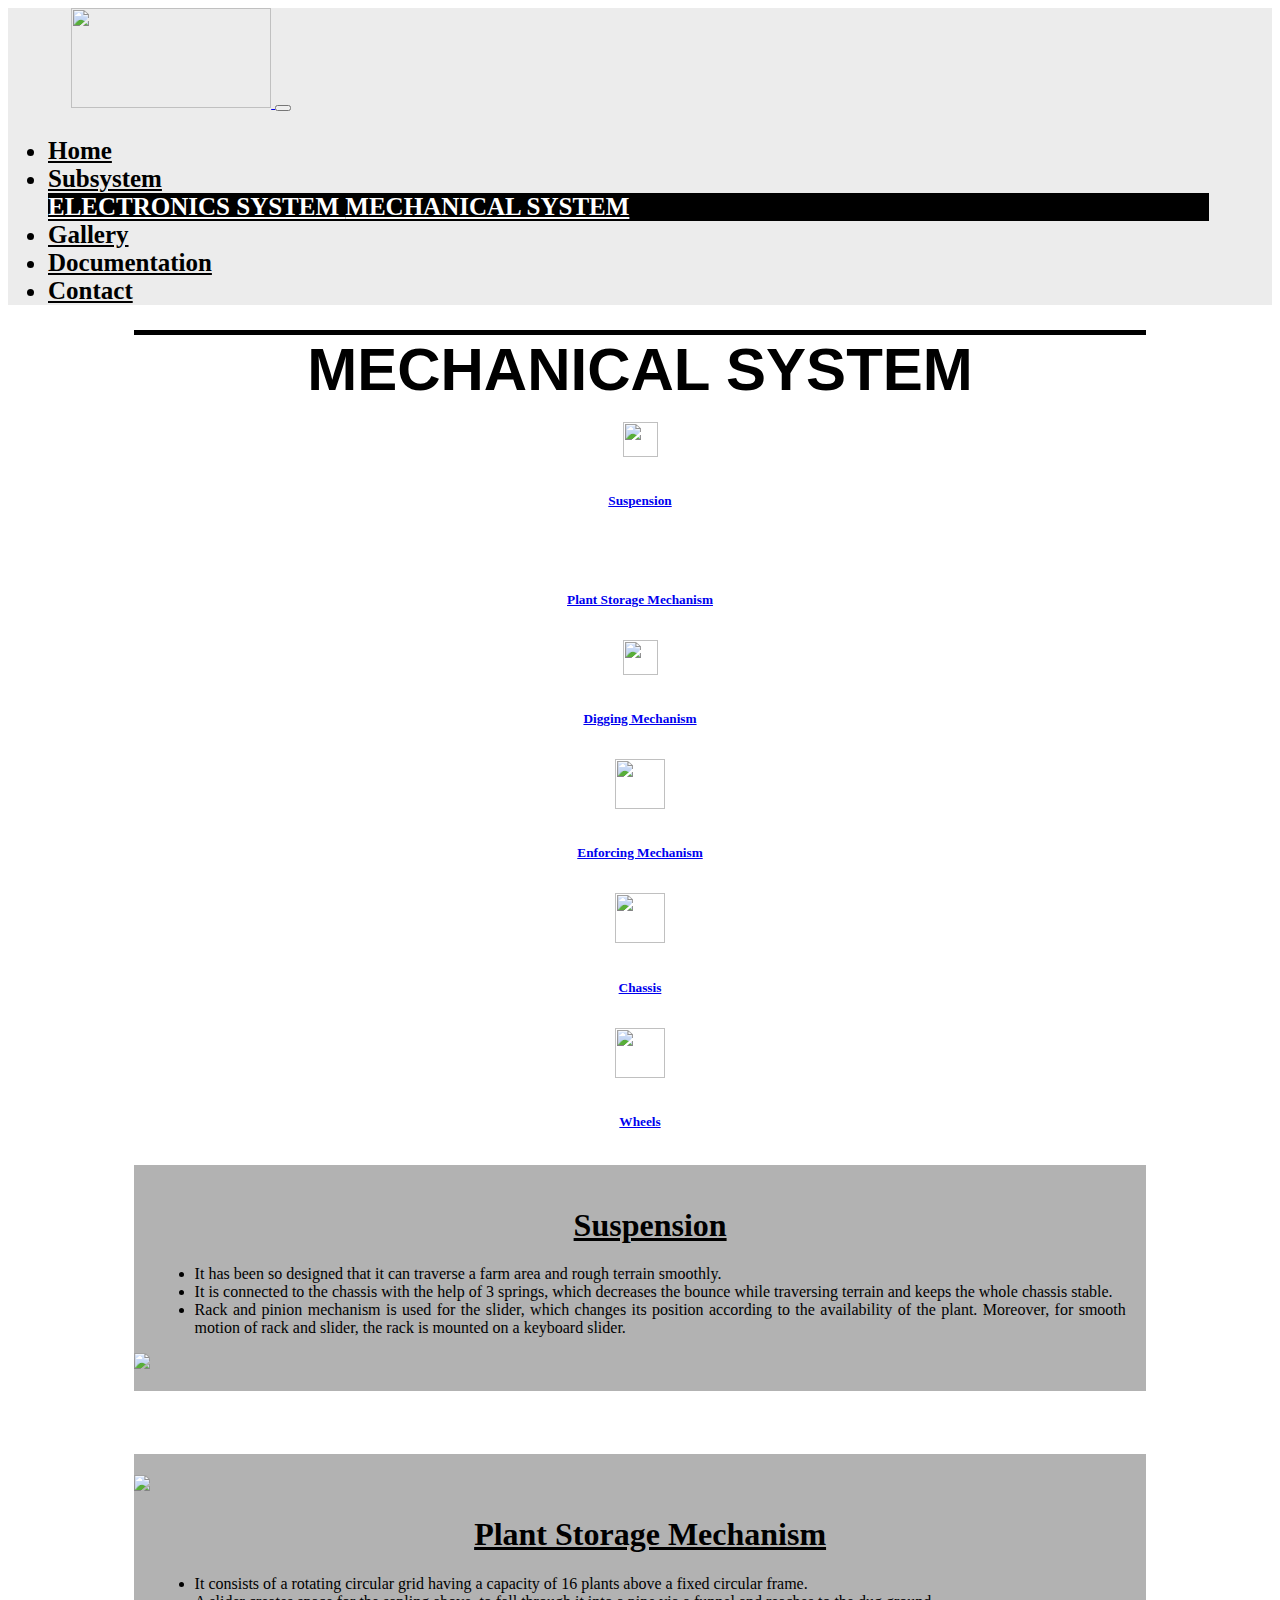
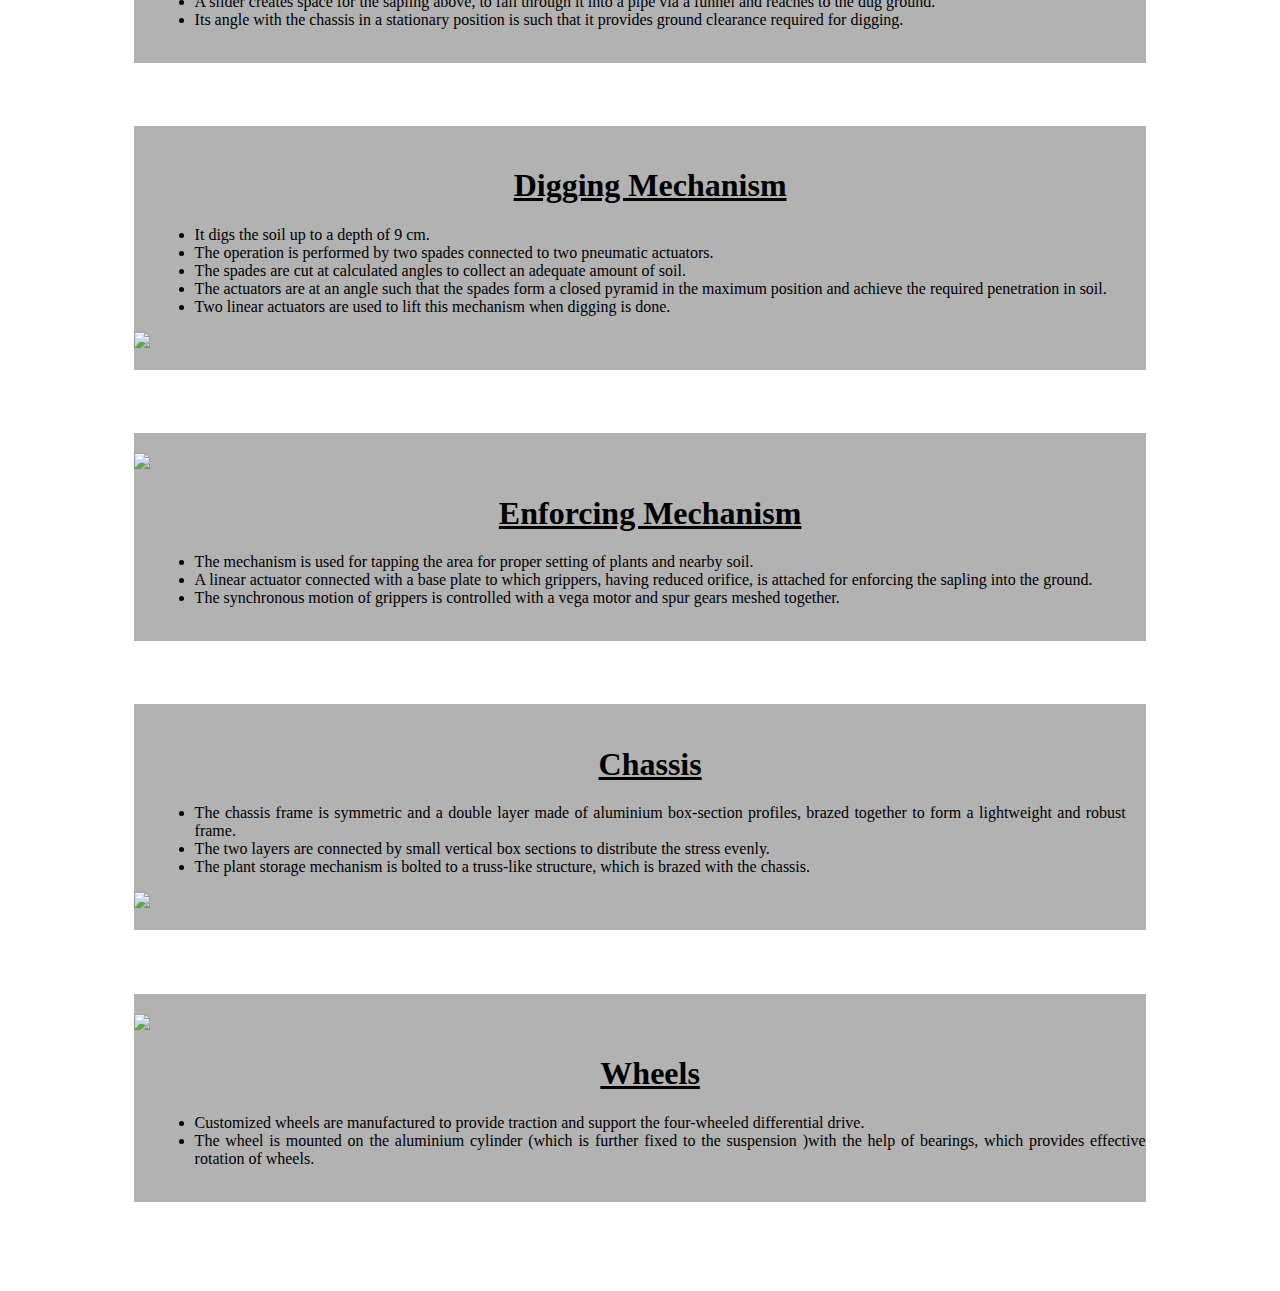
==== mechanical.html @ 3ef9ef08 "working" ====
<!DOCTYPE html>
<html>
    <head>
        <meta charset="utf-8">
        <meta name="viewport" content="width=device-width, initial-scale=1, shrink-to-fit=no">
        <title>
            SOCIAL-Mechanical
        </title>
        <link rel="apple-touch-icon" sizes="180x180" href="favicon_io/apple-touch-icon.png">
        <link rel="icon" type="image/png" sizes="32x32" href="favicon_io/favicon-32x32.png">
        <link rel="icon" type="image/png" sizes="16x16" href="favicon_io/favicon-16x16.png">
        <link rel="manifest" href="favicon_io/site.webmanifest">
        <link rel="stylesheet" href="css/bootstrap.min.css">
        <link rel="stylesheet" type="text/css" media="screen" href="index.css">
        <link rel="stylesheet" type="text/css" media="screen" href="footer.css">
        <link rel="stylesheet" type="text/css" media="screen" href="mechanical.css">
        <link rel="stylesheet" href="fontawesome-free-5.13.0-web/css/all.css">
        <script defer src="fontawesome-free-5.13.0-web/js/all.js"></script>
        <link rel="stylesheet" href="https://cdnjs.cloudflare.com/ajax/libs/font-awesome-animation/0.3.0/font-awesome-animation.min.css">
    </head>
    <body>
        <div class="bgr">
            <div style="background-color: rgba(224,224,224,0.6);">
            <nav class="navbar navbar-expand-md navbar-light">
                <a href ="#" class="navbar-brand">
                        <img src="images/svnit_1.jpg" class="svnit_photo"> 
                </a>
                <button type="button" class="navbar-toggler" data-toggle="collapse" data-target="#menu">
                    <span class="navbar-toggler-icon"></span>
                </button>
                <div class="collapse navbar-collapse" id="menu">
                    <ul class="navbar-nav ml-auto">
                        <li class="nav-item"style="font-weight: 800;"><a href="index.html" class="nav-link" style="color:black;">Home</a></li>
                            <li class="nav-item dropdown dropleft float-right"style="font-weight: bold;">
                                <a href="#" class="nav-link dropdown-toogle" data-toggle="dropdown" style="color:black;">Subsystem</a>
                                <div class="dropdown-menu dropdown-menu-right"style="background-color:rgb(0,0,0);">
                                    <a href="electronics.html" class="dropdown-item" style="color: white;">
                                        ELECTRONICS SYSTEM
                                    </a>
                                    <a href="#" class="dropdown-item" style="color: white;">
                                        MECHANICAL SYSTEM
                                    </a>
                                    </div>
                            </li>
                        <li class="nav-item"style="font-weight: 800;"><a href="gallery.html" class="nav-link" style="color:black;">Gallery</a></li>
                        <li class="nav-item"style="font-weight: 800;"><a href="#" class="nav-link" style="color:black;">Documentation</a></li>
                        <li class="nav-item"style="font-weight: bold;"><a href="index.html#down" class="nav-link" style="color:black;" id = "contact">Contact</a></li>
                    </ul>
                </div>
            </nav>
        </div>
           <div class = "a"></div>

        <div class="row">
            <div class="col-12 text-center h" style=" font-family: Arial, Helvetica, sans-serif; font-weight: bold; color: black;">
               MECHANICAL SYSTEM
            </div>
        </div>
        <br>

        <div class="container">
            <div class="row">
                <!-- <div class = "rounded-icons"> -->
                    <div class="col-lg-2 col-sm-6" style="text-align: center;">
                        <a class="social-button sus">
                        <img src="images/suspension.png" style="width: 35px; height: 35px;">
                        <br>
                        </a>
                        <a href="#susp"><h5 style="padding-top: 10px;padding-bottom: 10px;">Suspension</h5></a>
                    </div>
                    <div class="col-lg-2 col-sm-6" style="text-align: center;">
                        <a class="social-button plant">
                            <i class="fas fa-leaf" style="color: yellowgreen;"></i>
                        <br>
                        </a>
                        <a href="#plant"><h5 style="padding-top: 10px;padding-bottom: 10px;">Plant Storage Mechanism</h5></a>
                    </div>
                    <div class="col-lg-2 col-sm-6" style="text-align: center;">
                        <a class="social-button sus">
                            <img src="images/dig.png" style="width: 35px; height: 35px;">
                        <br>
                        </a>
                        <a href="#dig"><h5 style="padding-top: 10px;padding-bottom: 10px;">Digging Mechanism</h5></a>
                    </div>
                    <div class="col-lg-2 col-sm-6" style="text-align: center;">
                        <a class="social-button rpi">
                        <img src = "images/actuation.jpg" style="width: 50px; height: 50px;">
                        </a>
                        <a href="#enf"><h5 style="padding-top: 10px;padding-bottom: 10px;">Enforcing Mechanism</h5></a>
                    </div>
                    <div class="col-lg-2 col-sm-6" style="text-align: center;">
                        <a class="social-button ">
                        <img src="images/chassis.jpg" style="width: 50px; height: 50px;">
                        <br>
                        </a>
                        <a href="#chassis"><h5 style="padding-top: 10px;padding-bottom: 10px;">Chassis</h5></a>
                    </div>
                    <div class="col-lg-2 col-sm-6" style="text-align: center;">
                        <a class="social-button ">
                            <img src="images/wheel.jpg" style="width: 50px; height: 50px;">
                            <br>
                        </a>
                        <a href="#wheel"><h5 style="padding-top: 10px;padding-bottom: 10px;">Wheels</h5></a>
                    </div>
                <!-- </div> -->
            </div>
        </div>

        <div class="cont">
            <div class="row justify-content-right" style = " padding-top: 2%;">
                <div class="col-lg-7 col-sm-12" style="margin-left: 2%;">
                    <h1 id = "susp" style="text-align: center;"><u>Suspension</u></h1>
                    <ul class="txt" style="text-align: justify; margin-right: 2%;">
                        <li>It has been so designed that it can traverse a farm area and rough terrain smoothly.</li>
                        <li>It is connected to the chassis with the help of 3 springs, which decreases the bounce while traversing terrain and keeps the whole chassis stable. </li>
                        <li>Rack and pinion mechanism is used for the slider, which changes its position according to the
                             availability of the plant. Moreover, for smooth motion of rack and slider, the rack is mounted on a keyboard slider.</li>
                    </ul>
                </div>
                <div class="col-lg-4 col-md-12 text-center">
                    <img src="images/suspension.jpg" class="suspension">
                </div>
            </div>
            <br>
        </div>

        <div class="cont">
            <div class="row" style = " padding-top: 2%;">
                <div class="col-lg-4 col-md-12 text-center order-lg-1 order-2">
                    <img src="images/plant.jpg" class="plant">
                </div>
                <div class="col-lg-7 col-md-12 order-lg-2 order-1" style="margin-left: 2%;">
                    <h1 id = "plant" style="text-align: center;" id="plant"><u>Plant Storage Mechanism</u></h1>
                    <ul class="txt" style="text-align: justify;">
                        <li>It consists of a rotating circular grid having a capacity of 16 plants above a fixed circular frame.</li>
                        <li>A slider creates space for the sapling above, to fall through it into a pipe via a funnel and reaches to the dug ground. </li>
                        <li>Its angle with the chassis in a stationary position is such that it provides ground clearance required for digging.</li>
                    </ul>
                </div>
            </div>
            <br>
        </div>

        <div class="cont">
            <div class="row justify-content-right" style = " padding-top: 2%;">
                <div class="col-lg-7 col-sm-12" style="margin-left: 2%;">
                    <h1 id = "dig" style="text-align: center;"><u>Digging Mechanism</u></h1>
                    <ul class="txt" style="text-align: justify; margin-right: 2%;">
                        <li>It digs the soil up to a depth of 9 cm.</li>
                        <li>The operation is performed by two spades connected to two pneumatic actuators. </li>
                        <li>The spades are cut at calculated angles to collect an adequate amount of soil.</li>
                        <li>The actuators are at an angle such that the spades form a closed pyramid in the maximum
                             position and achieve the required penetration in soil.</li>
                        <li>Two linear actuators are used to lift this mechanism when digging is done.</li>
                    </ul>
                </div>
                <div class="col-lg-4 col-md-12 text-center">
                    <img src="images/digging.jpg" class="digging">
                </div>
            </div>
            <br>
        </div>

        <div class="cont">
            <div class="row" style = " padding-top: 2%;">
                <div class="col-lg-4 col-md-12 text-center order-lg-1 order-2">
                    <img src="images/enforcing.jpg" class="digging">
                </div>
                <div class="col-lg-7 col-md-12 order-lg-2 order-1" style="margin-left: 2%;">
                    <h1 id = "enf" style="text-align: center;" id="plant"><u>Enforcing Mechanism</u></h1>
                    <ul class="txt" style="text-align: justify;">
                        <li>The mechanism is used for tapping the area for proper setting of plants and nearby soil.</li>
                        <li>A linear actuator connected with a base plate to which grippers, having reduced orifice, is 
                            attached for enforcing the sapling into the ground. </li>
                        <li>The synchronous motion of grippers is controlled with a vega motor and spur gears meshed together.</li>
                    </ul>
                </div>
            </div>
            <br>
        </div>

        <div class="cont">
            <div class="row justify-content-right" style = " padding-top: 2%;">
                <div class="col-lg-7 col-sm-12" style="margin-left: 2%;">
                    <h1 id = "chassis" style="text-align: center;"><u>Chassis</u></h1>
                    <ul class="txt" style="text-align: justify; margin-right: 2%;">
                        <li>The chassis frame is symmetric and a double layer made of aluminium box-section profiles, 
                            brazed together to form a lightweight and robust frame.</li>    
                        <li>The two layers are connected by small vertical box sections to distribute the stress evenly.</li>
                        <li>The plant storage mechanism is bolted to a truss-like structure, which is brazed with the chassis.</li>
                    </ul>
                </div>
                <div class="col-lg-4 col-md-12 text-center">
                    <img src="images/reforester3.jpg" class="chassis">
                </div>
            </div>
            <br>
        </div>

        <div class="cont">
            <div class="row" style = " padding-top: 2%;">
                <div class="col-lg-4 col-md-12 text-center order-lg-1 order-2">
                    <img src="images/wheel1.jpg" class="wheel">
                </div>
                <div class="col-lg-7 col-md-12 order-lg-2 order-1" style="margin-left: 2%;">
                    <h1 id = "wheel" style="text-align: center;" id="plant"><u>Wheels</u></h1>
                    <ul class="txt" style="text-align: justify;">
                        <li>Customized wheels are manufactured to provide traction and support the four-wheeled differential drive.</li>    
                        <li>The wheel is mounted on the aluminium cylinder (which is further fixed to the suspension )with the
                             help of bearings, which provides effective rotation of wheels.</li>
                    </ul>
                </div>
            </div>
            <br>
        </div>
        <br>
        </div>
    </body>
    <script src="js/jquery.min.js"></script>
    <script src="js/bootstrap.min.js"></script>
</html>
---- index.css ----
html {
    overflow-x: hidden;

}

body {
    overflow-x: hidden;
    font-family: 'Times New Roman', Times, serif;
}

.bgr {
    background-image:url(images/reforester5.jpg);
    background-color: rgba(255,255,255,0.7);
    background-blend-mode: lighten;
    background-repeat: no-repeat; 
    background-size:100% 100%;
}

.navbar-nav{
    /* font-family: Bookman Header; */
    font-size: 25px;
}
.con{
    border:2px solid transparent;
     padding-left: 50px;
     padding-right: 50px;
 }

 .cont {
     /* font-family: Cambria, Cochin, Georgia, Times, 'Times New Roman', serif; */
     background-color: rgba(0, 0, 0, 0.3);
     margin-left: 10%;
     margin-right: 10%;
     margin-top: 2%;
     margin-bottom: 5%;
     color: black;
 }

.hero {
    width: 1250;
    height: 720px;
    margin-left: 10%;
    margin-right: 10%;
    background-image: url(images/reforester5.jpg);
    background-attachment: fixed;
    background-position: center;
    background-repeat: no-repeat;
    background-size: cover;
}

.h {
    text-align: center;
    font-size: 60px;
    font-family:'Times New Roman', Times, serif;
    /* padding-top: 40px; */
}

 .contact{
     padding-left: 90px;
     padding-right: 90px;
 }

.dropdown-item  a {
    border-style: ridge;
    border-color: black;
}

.dropdown-item:hover {
    background-color: rgb(100,100,100);
}
/* a:focus, a:hover {
    outline: 0 !important;
} */

 /* ul li:hover{
     background-color:rgb(211,211,211);
     font-weight: bolder;
 } */
 .carousel-item{
     padding-right: 0px;
     padding-left: 0px;
 }
 .hello1{
    height: 700px;
     width: 1250;
 }
 .hello2{
    height: 720px;
     width: 1300;
 }
 .hello3{
    height: 720px;
     width: 1300;
 }
.hello5 {
    height: 400px;
    margin-top: 100px;
    margin-bottom: 200px;
}

 h3 {
     /* font-family: Bookman Header; */
     font-style: bold;
 }

 div.polaroid {
    width: 80%;
    background-color: white;
    box-shadow: 0 4px 8px 0 rgba(0, 0, 0, 0.2), 0 6px 20px 0 rgba(0, 0, 0, 0.19);
    margin-bottom: 25px;
  }
  
  div.text_container {
    text-align: center;
    padding: 10px 20px;
    background-color: teal;
    color: white;
  }

  div.text_container a {
        color: white;
  }

  div.transbox {
    margin: 5%;
    margin-top: 0;
    background-color: #ffffff;
    border: 1px solid black;
    opacity: 0.6;
    height: 700px;
  }

 .a {
     height: 5px;
     background-color: black;
     margin-right: 10%;
     margin-left: 10%;
 }

 
#menu {
    margin-right: 5%;
}

#background_image {
    width : 100%;
    position : absolute;
    top: 0;
    left: 0;
}

.civil_photo {
    height:auto;
    width: 70%; 
    margin-left: 5%;
}

.svnit_photo {
    height:100px;
    width:200px;
    margin-left: 5%;
}

.tensegrity_photo {
    display: block;
     margin-left: auto;
     margin-right: auto; 
     width: 25%; 
     height: 25%;
}

.bridge_photo {
    display: block; 
    margin-left: auto;
    margin-right: auto; 
    width: 30%; 
    height: 30%;
}

.truss_photo {
    display: block; 
    margin-left: auto;
    margin-right: auto; 
    width: 50%;
}

.main_photo {
    height: 500px;
    margin-left: auto;
    margin-right: auto;
    display: block;
    /* padding-top: 2%; */
    /* padding-bottom: 2%; */
}

.bottom_location .rounded-social-buttons {
    margin-right: 10px;
}

@media(max-width:1240px) {
    .hello1 {
        height: 600px;
    }
    .hello5 {
        height: 400px;
        margin-bottom: 100px;
        margin-top: 100px;
    }
}

@media(max-width : 1200px) {
    .main_photo {
        height: 350px;
        margin-left: auto;
        margin-right: auto;
        display: block;
        padding-top: 2%;
    }
}

@media (max-width : 850.98px) {
    .hello1 {
        height: 400px;
        padding-right: 5%;
        padding-left: 5%;
    }
    .hello5 {
        height : 300px;
        margin-bottom: 100px;
        margin-top: 0px;
        /* margin-top: 100px;
        margin-bottom: 100px; */
    }
    .main_photo {
        height: 350px;
        margin-left: auto;
        margin-right: auto;
        display: block;
        padding-top: 2%;
    }
}

 @media (max-width: 600.98px) { 
     .con{
         border:2px solid transparent;
     padding-left: 20px;
     padding-right: 10px;
     }
 }
 @media (max-width: 600.98px) { 
     .hello1{
         height: 250px;
         padding-right: 5%;
         padding-left: 5%;
         
     }
 }
 @media (max-width: 600.98px) { 
     .hello2{
         height: 250px;
     }
 }
 @media (max-width: 600.98px) { 
     .hello3{
         height: 250px;
     }
 }
 @media (max-width: 600.98px) { 
    .hello4{
        padding-top: 4px;
        text-align:center;
    }
    @media (max-width: 600.98px) { 
        .hello5{
            /* padding-top: 4px; */
            text-align:center;
        }
        @media (max-width: 600.98px) { 
            .hello6{
                padding-top: 4px;
                text-align:center;
            }
            @media (max-width: 600.98px) { 
                .hello7{
                    text-align:center;
                }

@media (max-width : 600.98px) {
    .bgr {
        background-size: 200% 100%;
        background-position: center;
    }
    
    .con {
        margin-right: 5%;
    }
    .svnit_photo {
        margin-left: 0%;
        height: 75px;
        width: 150px;
    }
    .main_photo {
        height: 250px;
        margin-left: auto;
        margin-right: auto;
        display: block;
        padding-top: 2%;
    }

    .h {
        font-size: 40px;
    }
    .hello1 {
        height: 250px;
        display: block;
        margin-left: auto;
        margin-right: auto;
    }

    .hello5 {
        height:250px;
        margin-bottom: 0%;
        margin-top: 0px;
        /* margin-bottom: 50px; */
        /* margin-top: 50px; */
    }

     .heading {
        font-size: 35px;
    }
    .project_photo , .tensegrity_photo, .truss_photo {
        display: block;
        margin-right: auto;
        margin-left: auto;
        height: auto;
        width: 100%;
    }

    .bridge_photo{
        display: block;
        margin-right: auto;
        margin-left: auto;
        height: auto;
        width: 105%;
    }
   
}

@media(max-width : 380px) {
    .main_photo {
        width: 80%;
        margin-left: auto;
        margin-right: auto;
        display: block;
        padding-top: 2%;
    }
}
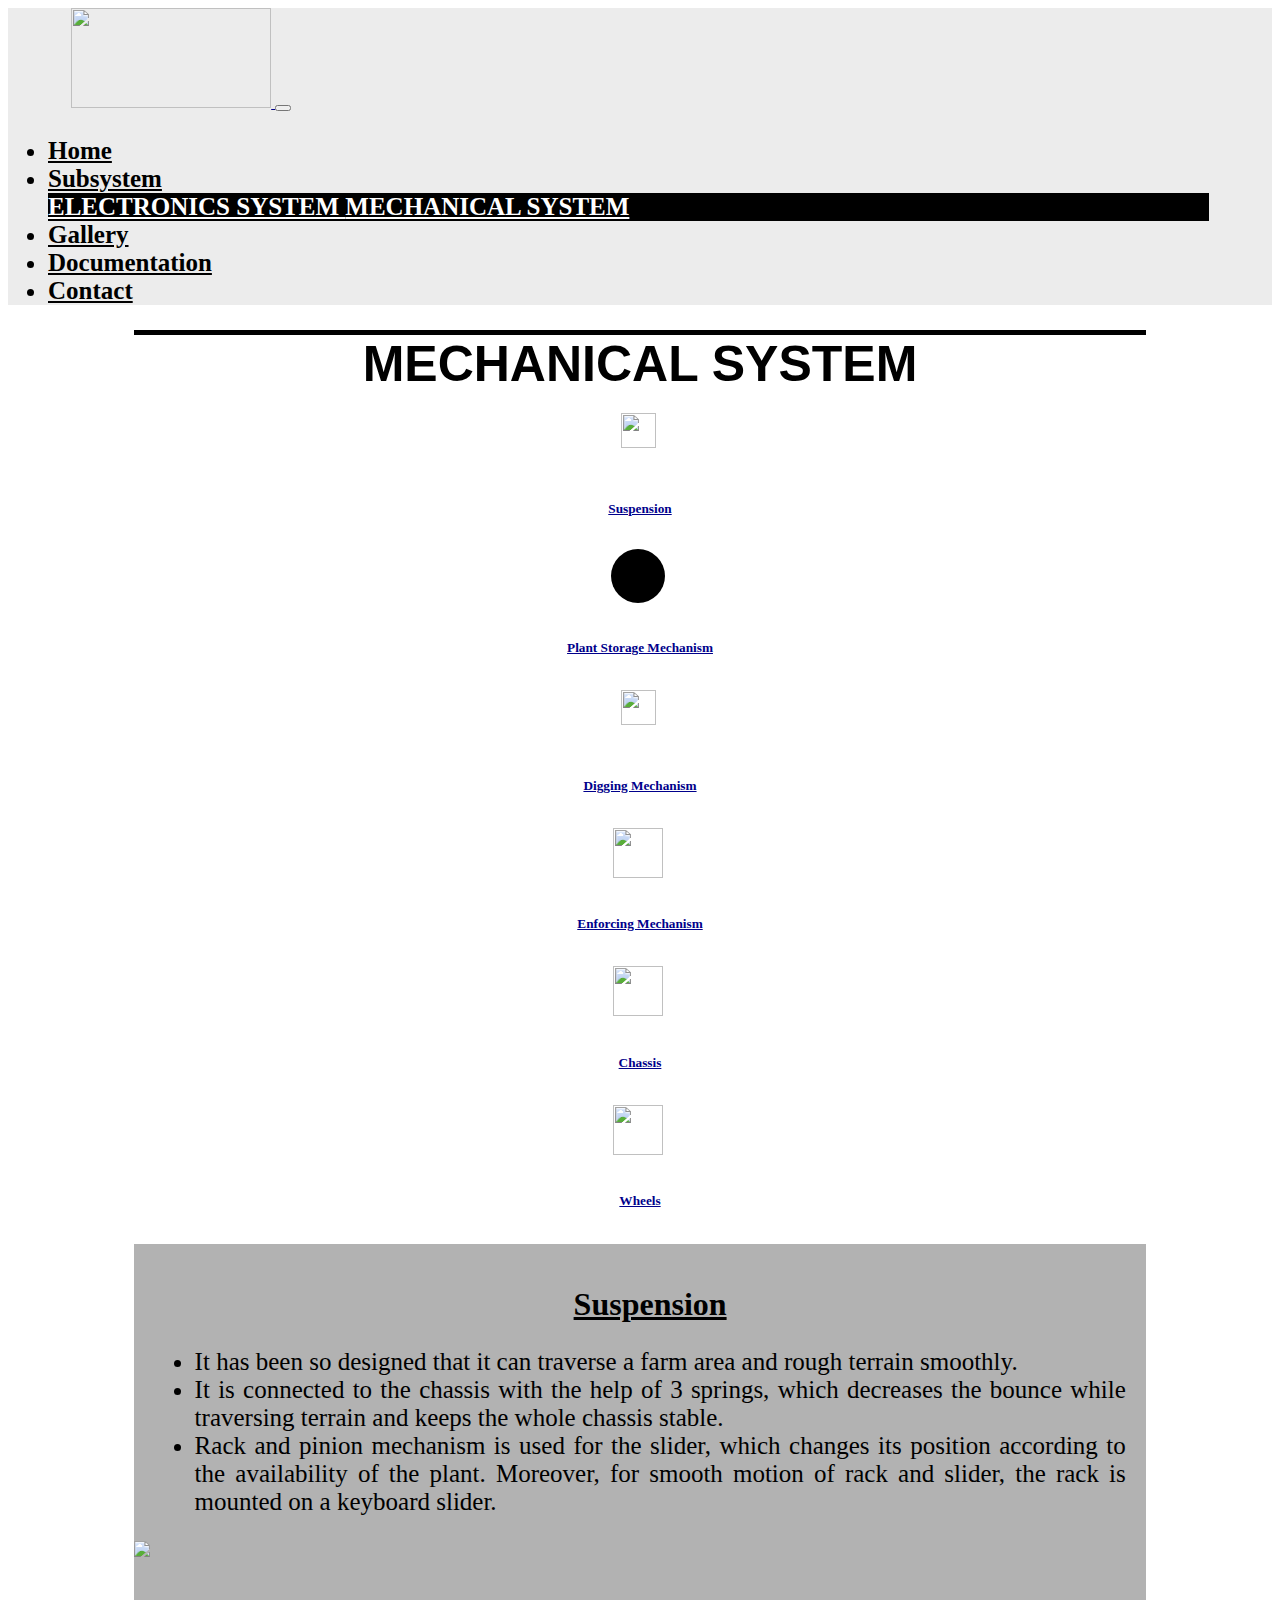
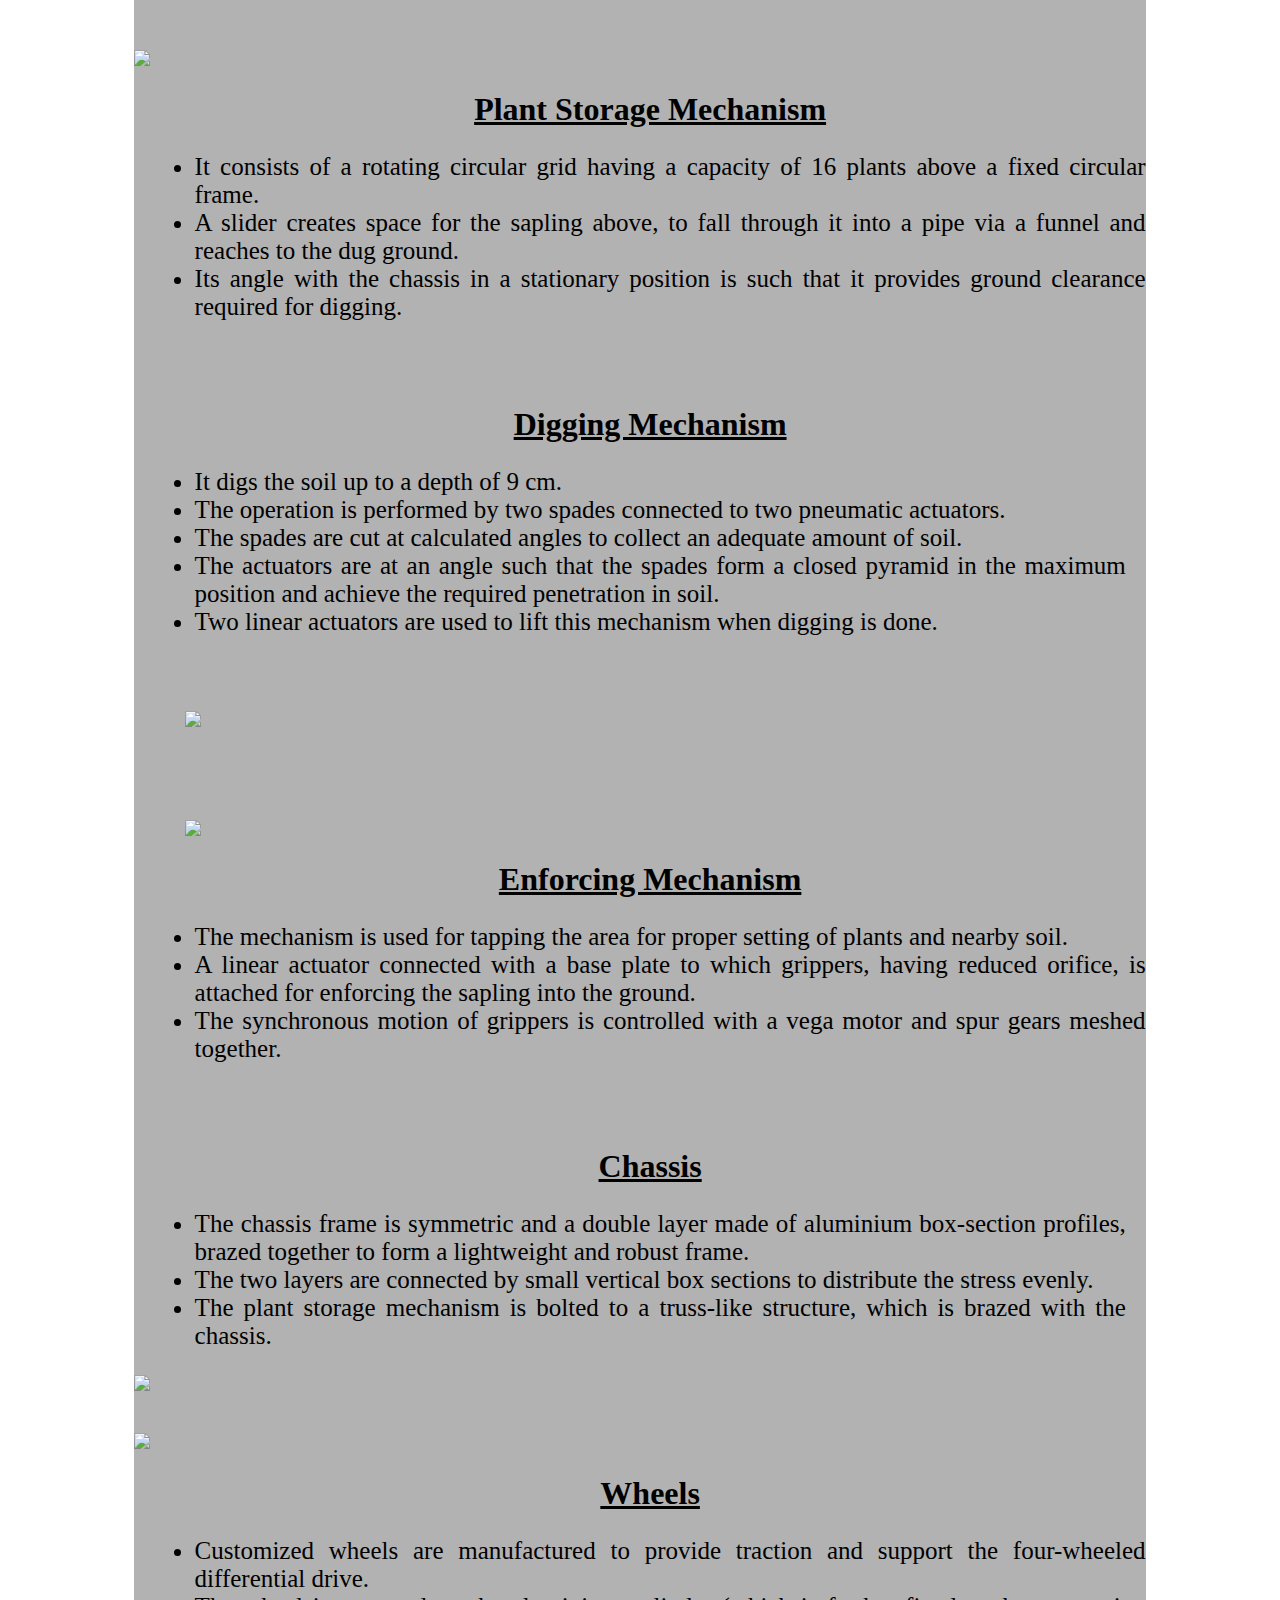
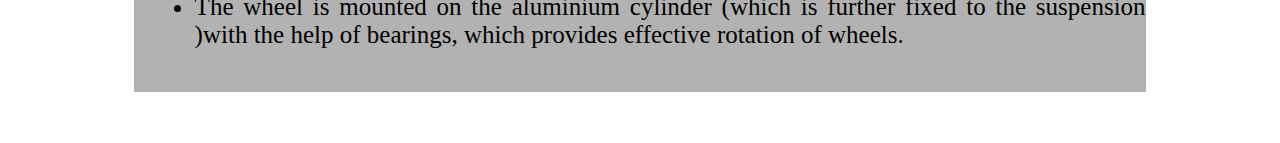
==== commit 62d14b18: "working" ====
--- a/mechanical.html
+++ b/mechanical.html
@@ -108,7 +108,7 @@
 
         <div class="cont">
             <div class="row justify-content-right" style = " padding-top: 2%;">
-                <div class="col-lg-7 col-sm-12" style="margin-left: 2%;">
+                <div class="col-lg-7 col-md-12" style="margin-left: 2%;">
                     <h1 id = "susp" style="text-align: center;"><u>Suspension</u></h1>
                     <ul class="txt" style="text-align: justify; margin-right: 2%;">
                         <li>It has been so designed that it can traverse a farm area and rough terrain smoothly.</li>
@@ -122,9 +122,6 @@
                 </div>
             </div>
             <br>
-        </div>
-
-        <div class="cont">
             <div class="row" style = " padding-top: 2%;">
                 <div class="col-lg-4 col-md-12 text-center order-lg-1 order-2">
                     <img src="images/plant.jpg" class="plant">
@@ -139,11 +136,8 @@
                 </div>
             </div>
             <br>
-        </div>
-
-        <div class="cont">
             <div class="row justify-content-right" style = " padding-top: 2%;">
-                <div class="col-lg-7 col-sm-12" style="margin-left: 2%;">
+                <div class="col-lg-7 col-md-12" style="margin-left: 2%;">
                     <h1 id = "dig" style="text-align: center;"><u>Digging Mechanism</u></h1>
                     <ul class="txt" style="text-align: justify; margin-right: 2%;">
                         <li>It digs the soil up to a depth of 9 cm.</li>
@@ -159,9 +153,6 @@
                 </div>
             </div>
             <br>
-        </div>
-
-        <div class="cont">
             <div class="row" style = " padding-top: 2%;">
                 <div class="col-lg-4 col-md-12 text-center order-lg-1 order-2">
                     <img src="images/enforcing.jpg" class="digging">
@@ -177,11 +168,8 @@
                 </div>
             </div>
             <br>
-        </div>
-
-        <div class="cont">
             <div class="row justify-content-right" style = " padding-top: 2%;">
-                <div class="col-lg-7 col-sm-12" style="margin-left: 2%;">
+                <div class="col-lg-7 col-md-12" style="margin-left: 2%;">
                     <h1 id = "chassis" style="text-align: center;"><u>Chassis</u></h1>
                     <ul class="txt" style="text-align: justify; margin-right: 2%;">
                         <li>The chassis frame is symmetric and a double layer made of aluminium box-section profiles, 
@@ -195,9 +183,6 @@
                 </div>
             </div>
             <br>
-        </div>
-
-        <div class="cont">
             <div class="row" style = " padding-top: 2%;">
                 <div class="col-lg-4 col-md-12 text-center order-lg-1 order-2">
                     <img src="images/wheel1.jpg" class="wheel">
--- a/mechanical.css
+++ b/mechanical.css
@@ -0,0 +1,155 @@
+.h {
+    text-align: center;
+    font-size: 50px;
+    font-family:'Times New Roman', Times, serif
+}
+
+a{
+    color: darkblue;
+}
+
+
+/* a:hover {
+    color: cadetblue;
+} */
+
+.txt {
+    font-size: 25px;
+}
+
+.cont {
+    margin-bottom: 2%;
+}
+
+.suspension {
+    width: 40%;
+    margin-left: auto;
+    margin-right: auto;
+    display: inline-block;
+    margin-bottom: 5%;
+}
+.plant {
+    width: 90%;
+    margin-left: auto;
+    margin-right: auto;
+    display: inline-block;
+}
+.digging {
+    margin-left: auto;
+    margin-right: auto;
+    display: inline-block;
+    width: 80%;
+    margin-top: 5%;
+    margin-left: 5%;
+}
+.chassis {
+    margin-left: auto;
+    margin-right: auto;
+    display: inline-block;
+    width: 100%;
+}
+
+.rounded-icons {
+    text-align: center;
+    margin: 50px;
+}
+
+ .social-button {
+
+   display: inline-block;
+   position: relative !important;
+   cursor: pointer !important;
+   width: 3.125rem !important;
+   height: 3.125rem !important;
+   border: 0.125rem solid transparent;
+   padding: 0;
+   text-decoration: none;
+   text-align: center;
+   color: #fefefe;
+   font-size: 1.5625rem;
+   font-weight: normal;
+   line-height: 2em;
+   border-radius: 1.6875rem;
+   transition: all 0.5s ease;
+   margin-right: 0.25rem;
+   margin-bottom: 0.25rem;
+
+}
+
+.rounded-icons .social-button:hover, .rounded-icons .social-button:focus {
+   -webkit-transform: rotate(360deg);
+       -ms-transform: rotate(360deg);
+           transform: rotate(360deg);
+ }
+
+ .social-button.sus {
+    background: white;
+    
+ }
+
+ .social-button.plant {
+    background : black;
+    
+ }
+
+ .social-button.arduino {
+     background : #009688;
+     
+ }
+
+ .social-button.location {
+
+    background :black
+ 
+ }
+
+
+@media(max-width : 600.98px)
+{
+    .suspension {
+        margin-bottom: 0%;
+        width: 50%;
+    }
+    
+    .h {
+        font-size: 40px;
+    }
+    .digging {
+        width: 60%;
+    }
+    .chassis {
+        width: 65%;
+    }
+    .txt {
+        font-size: 20px;
+    }
+
+}
+
+@media(max-width : 750px)
+{
+    .suspension {
+        width: 30%;
+        margin-bottom: 0%;
+    }
+    .plant {
+        width: 75%;
+    }
+    .digging {
+        margin-top: 5%;
+        width: 70%;
+    }
+    .chassis {
+        width: 70%;
+    }
+    .wheel {
+        width: 60%;
+    }
+}
+
+@media(max-width : 1500px)
+{
+    .chassis {
+        width: 100%;
+    }
+}